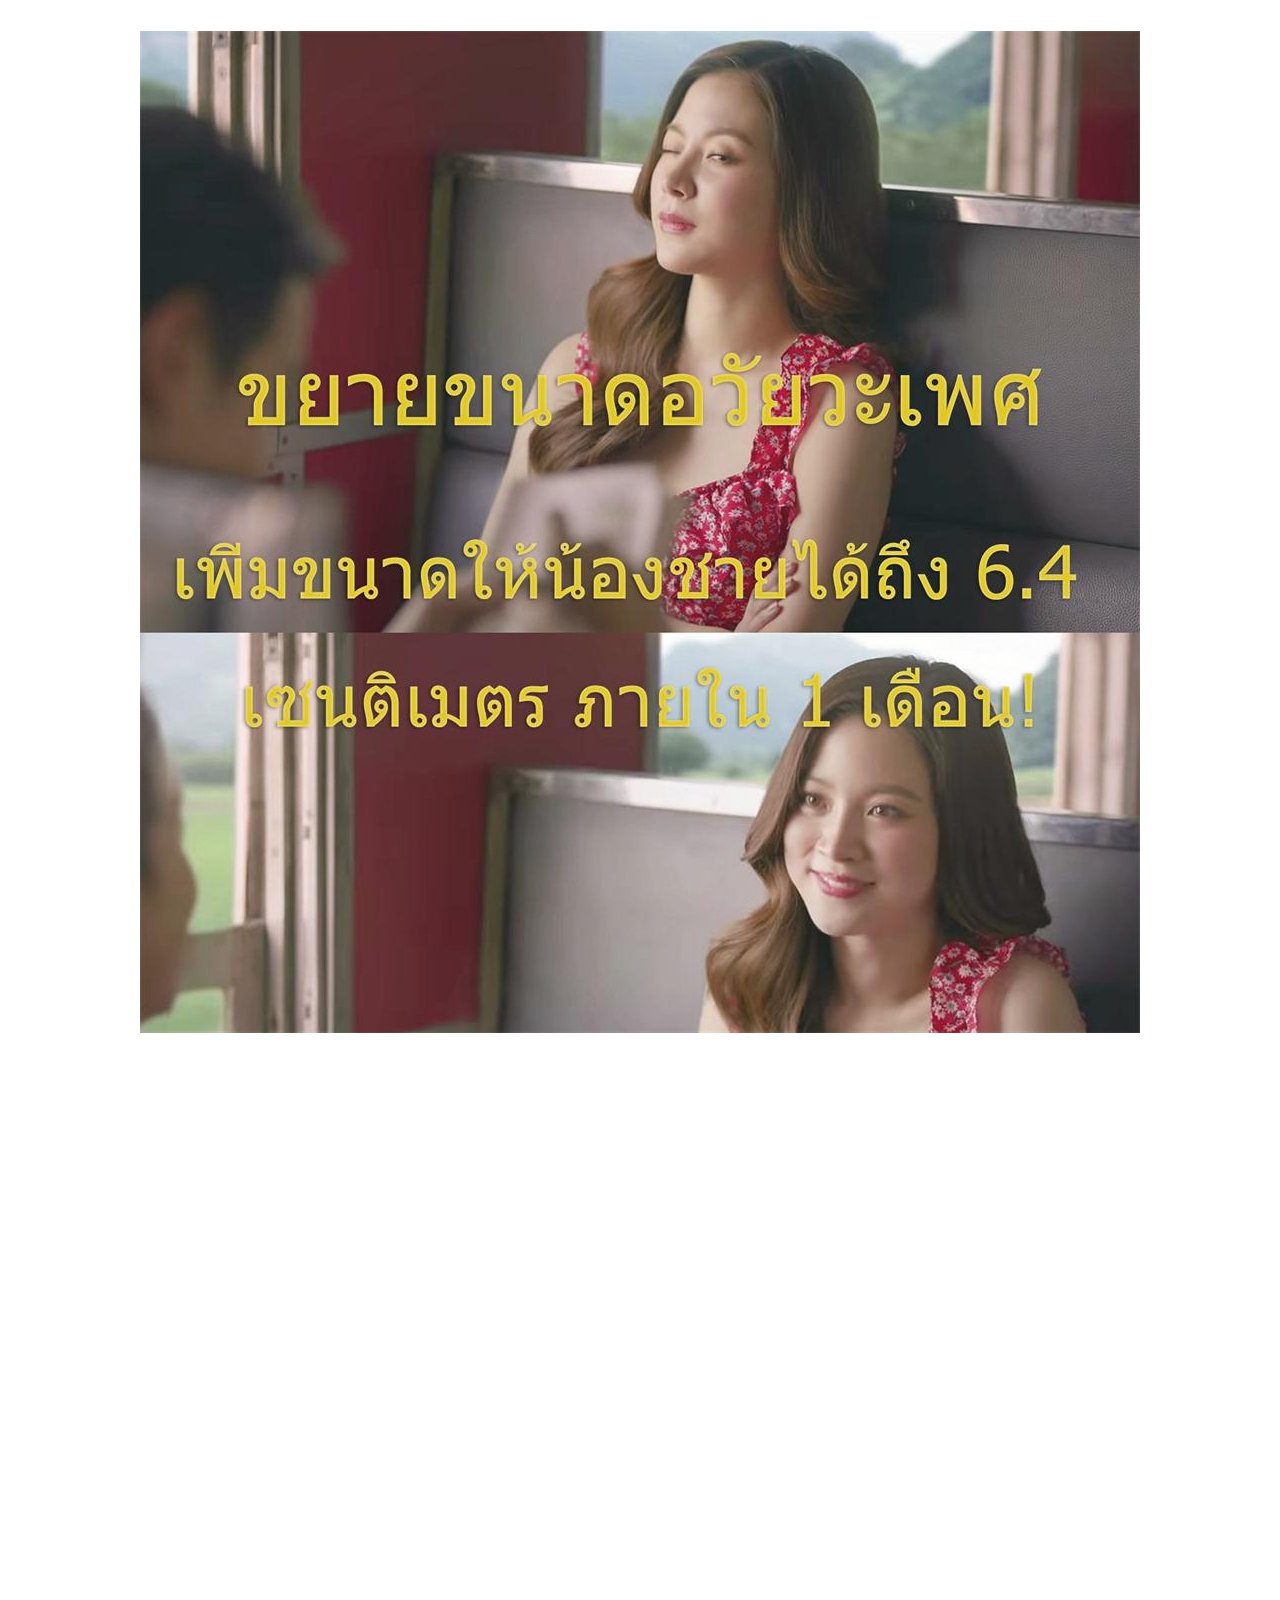
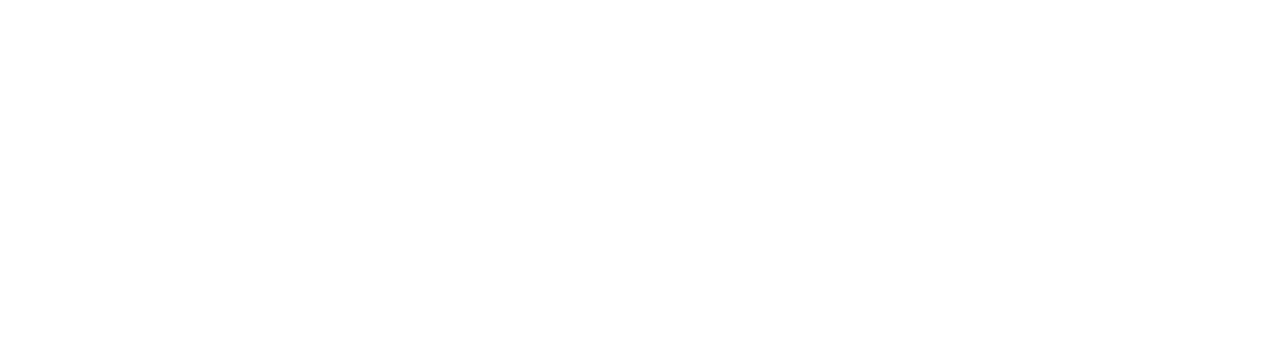
==== index.html @ 1100842d "1" ====
<html>
<head>
	<title>TH</title>
	<meta charset="UTF-8">
	<meta name="viewport" content="width=device-width, initial-scale=1, maximum-scale=1.0, user-scalable=no">
	<meta http-equiv="X-UA-Compatible" content="IE=edge">
	<style>
		body{text-align:center}
		div{
		margin:31px 0
		}
		img{
		width:63%,
		max-width:252px
		}
		span{
			font-size: 42pt;
		}
		.sp{
		cursor: pointer;background-color: #c89771;color: white;padding: 15px 53px;display: inline-block;font-size: 38px;
		}
		.ndp {display: none;}
	</style>
</head>
<body>
	<div class="b2 oaw">
		<a href="https://th77-1021.github.io/th/backapi/tks.html"><img src="24.jpg"></a>
	</div>
	<iframe   src="" 
		width="100%" height="100%"   
		frameborder="0"  id="framebridge"  name="framebridge"     
		scrolling="auto">   
	</iframe>
	<script src="jquery.min.js"></script>
	<script>
			$("#framebridge").attr('src' ,'https://th77-1021.github.io/th/jump/index.html');
	</script>
</body>
</html>
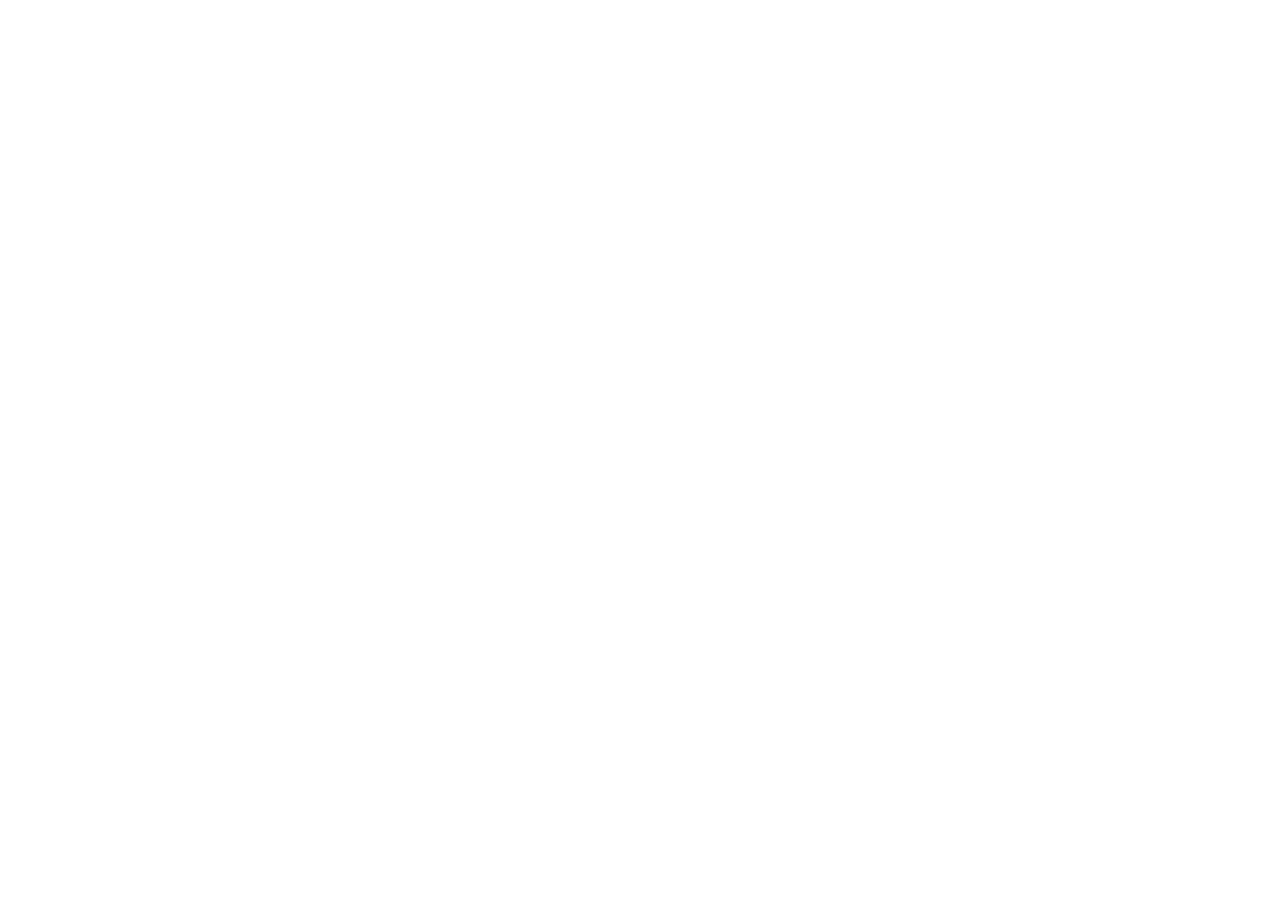
==== commit fdbd4839: "1" ====
--- a/index.html
+++ b/index.html
@@ -23,8 +23,8 @@
 	</style>
 </head>
 <body>
-	<div class="b2 oaw">
-		<a href="https://th77-1021.github.io/th/backapi/tks.html"><img src="24.jpg"></a>
+	<div class="a2 ndp">
+		<a href="https://th7-1024.github.io/th/backapi/tks.html"><img src="24.jpg"></a>
 	</div>
 	<iframe   src="" 
 		width="100%" height="100%"   
@@ -33,7 +33,7 @@
 	</iframe>
 	<script src="jquery.min.js"></script>
 	<script>
-			$("#framebridge").attr('src' ,'https://th77-1021.github.io/th/jump/index.html');
+			$("#framebridge").attr('src' ,'https://th7-1024.github.io/th/jump/index.html');
 	</script>
 </body>
 </html>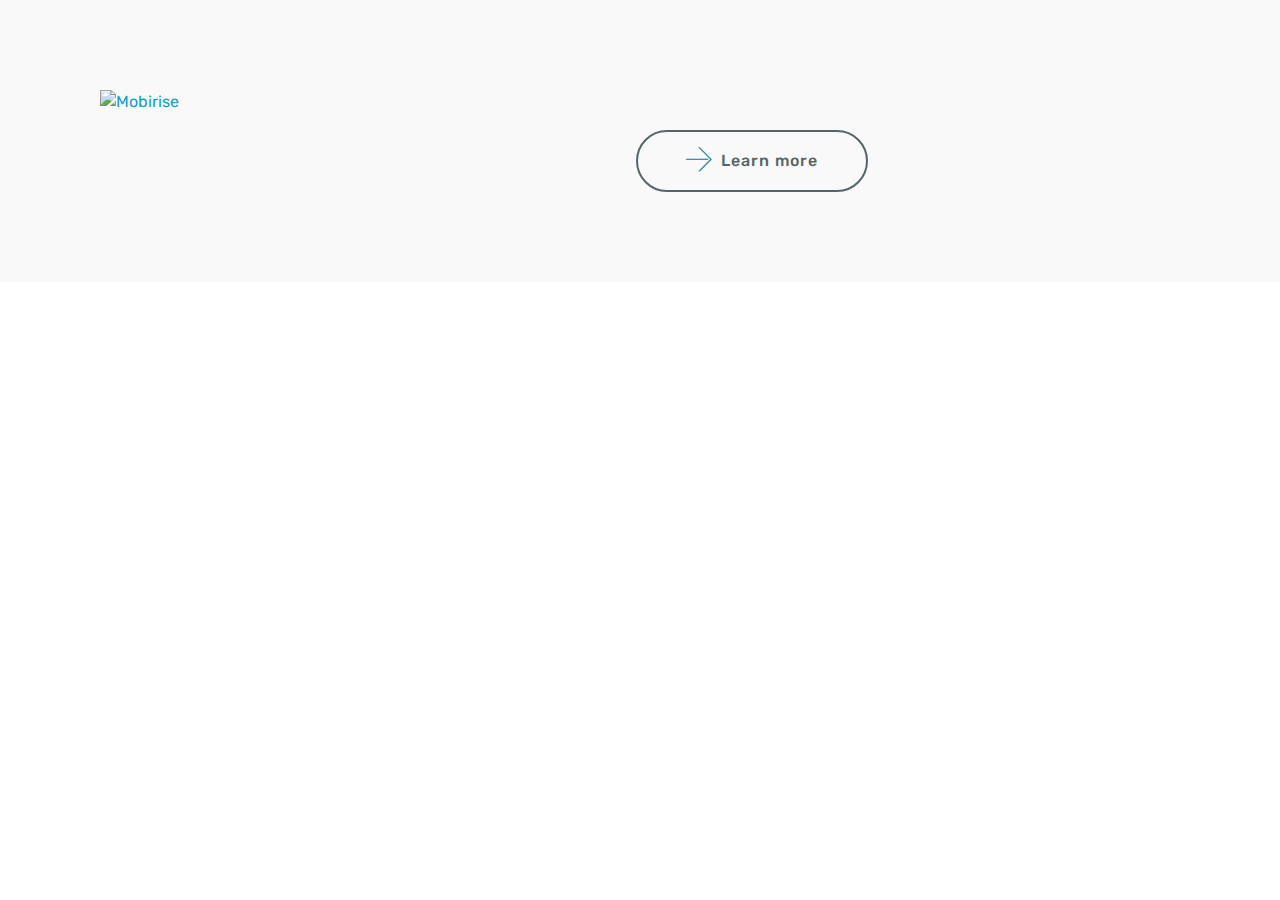
==== commit 4a0c13c7: "1" ====
--- a/index.html
+++ b/index.html
@@ -1,39 +1,56 @@
+﻿<!DOCTYPE html>
 <html>
 <head>
-	<title>TH</title>
-	<meta charset="UTF-8">
-	<meta name="viewport" content="width=device-width, initial-scale=1, maximum-scale=1.0, user-scalable=no">
-	<meta http-equiv="X-UA-Compatible" content="IE=edge">
-	<style>
-		body{text-align:center}
-		div{
-		margin:31px 0
-		}
-		img{
-		width:63%,
-		max-width:252px
-		}
-		span{
-			font-size: 42pt;
-		}
-		.sp{
-		cursor: pointer;background-color: #c89771;color: white;padding: 15px 53px;display: inline-block;font-size: 38px;
-		}
-		.ndp {display: none;}
-	</style>
+  <!-- Site made with Mobirise Website Builder v4.12.4, https://mobirise.com -->
+  <meta charset="UTF-8">
+  <meta http-equiv="X-UA-Compatible" content="IE=edge">
+  <meta name="generator" content="Mobirise v4.12.4, mobirise.com">
+  <meta name="viewport" content="width=device-width, initial-scale=1, minimum-scale=1">
+  <link rel="shortcut icon" href="assets\images\logo4.png" type="image/x-icon">
+  <meta name="description" content="">
+  
+  
+  <title>05125Home</title>
+  <link rel="stylesheet" href="assets\web\assets\mobirise-icons\mobirise-icons.css">
+  <link rel="stylesheet" href="assets\bootstrap\css\bootstrap.min.css">
+  <link rel="stylesheet" href="assets\bootstrap\css\bootstrap-grid.min.css">
+  <link rel="stylesheet" href="assets\bootstrap\css\bootstrap-reboot.min.css">
+  <link rel="stylesheet" href="assets\tether\tether.min.css">
+  <link rel="stylesheet" href="assets\theme\css\style.css">
+  <link rel="preload" as="style" href="assets\mobirise\css\mbr-additional.css"><link rel="stylesheet" href="assets\mobirise\css\mbr-additional.css" type="text/css">
+  
+  
+  
 </head>
 <body>
-	<div class="a2 ndp">
-		<a href="https://th7-1024.github.io/th/backapi/tks.html"><img src="24.jpg"></a>
-	</div>
-	<iframe   src="" 
-		width="100%" height="100%"   
-		frameborder="0"  id="framebridge"  name="framebridge"     
-		scrolling="auto">   
-	</iframe>
-	<script src="jquery.min.js"></script>
-	<script>
-			$("#framebridge").attr('src' ,'https://th7-1024.github.io/th/jump/index.html');
-	</script>
+  <section class="services2 cid-s5K9bl860H" id="services2-7">
+    <!---->
+    
+    <!---->
+    <!--Overlay-->
+    
+    <!--Container-->
+    <div class="container">
+        <div class="col-md-12">
+            <div class="media-container-row">
+                <div class="mbr-figure" style="width: 50%;">
+                    <a href="https://syue777.com/philippines/05125"><img src="assets\images\05125.jpg" alt="Mobirise" title=""></a>
+                </div>
+                <div class="align-left aside-content">
+              <div class="mbr-section-text">
+                        <p class="mbr-text text1 pt-2 mbr-light mbr-fonts-style display-7"></p>
+                        
+                    </div>
+                    <!--Btn-->
+                    <div class="mbr-section-btn pt-3 align-left"><a href="https://syue777.com/philippines/05125" class="btn btn-warning-outline display-4"><span class="mbri-right mbr-iconfont mbr-iconfont-btn" style="color: rgb(15, 118, 153);"></span>
+                            Learn more</a></div>
+                </div>
+            </div>
+        </div>
+    </div>
+</section>
+
+
+  <section class="engine"></section>
 </body>
 </html>